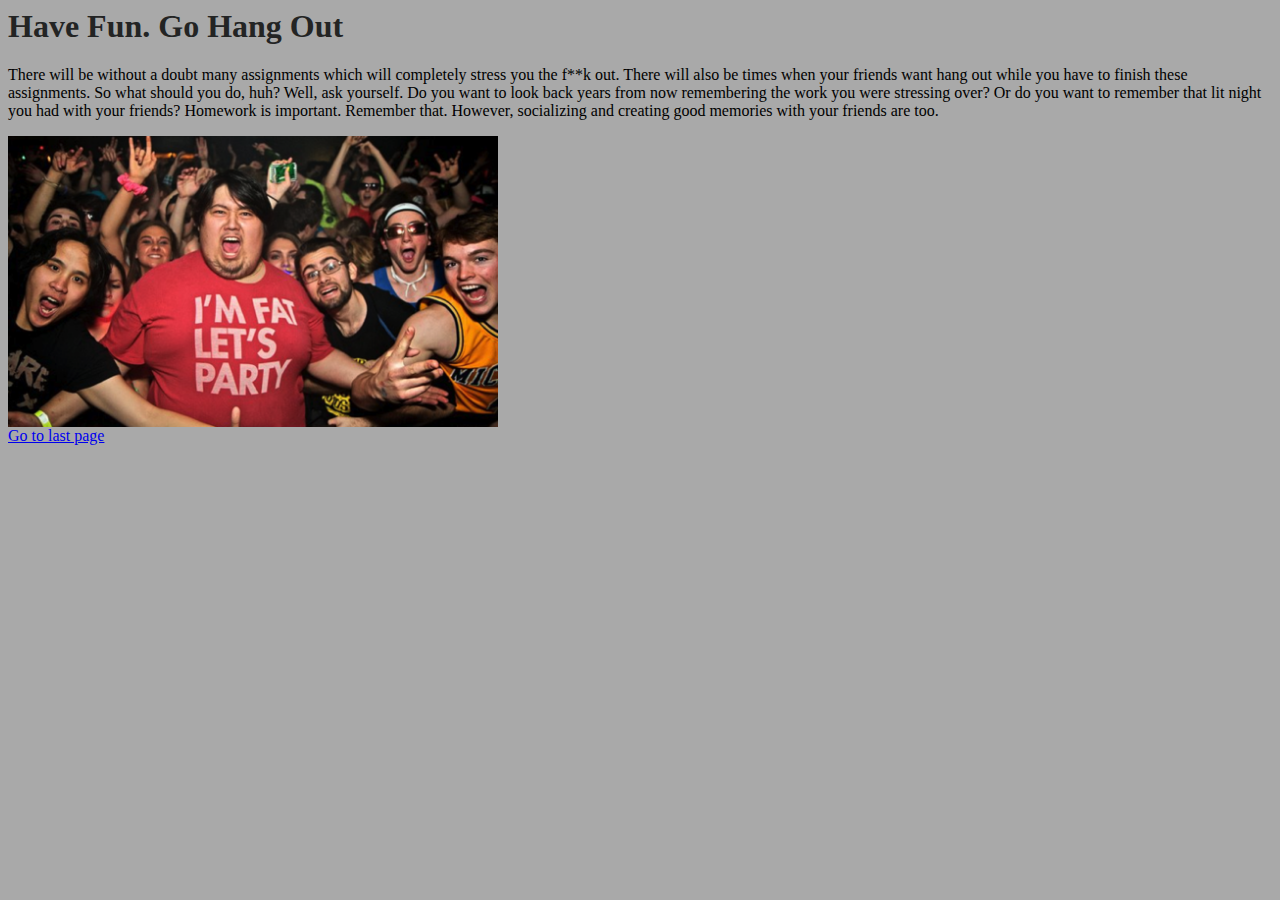
==== survival103.html @ 2bf77449 "Add files via upload" ====
<html>
    <head>
        <title>College</title>
        <link href="styles.css" rel="stylesheet"
        type="text/css"/>
    </head>
    <body>
        <h1>Have Fun. Go Hang Out</h1>
        <p>There will be without a doubt many assignments which will completely stress you the f**k out. There will also be times when your friends want hang out while you have to finish these assignments. So what should you do, huh?  Well, ask yourself. Do you want to look back years from now remembering the work you were stressing over? Or do you want to remember that lit night you had with your friends? Homework is important. Remember that. However, socializing and creating good memories with your friends are too.</p>
        <img src="images/College-Party.jpg" alt="Fun"
        width="490px"/>
        <br>
        <a href="survival102.html">Go to last page</a> 
    </body>
</html>
---- styles.css ----
h1{color: #232424;}
body{background-color:darkgray
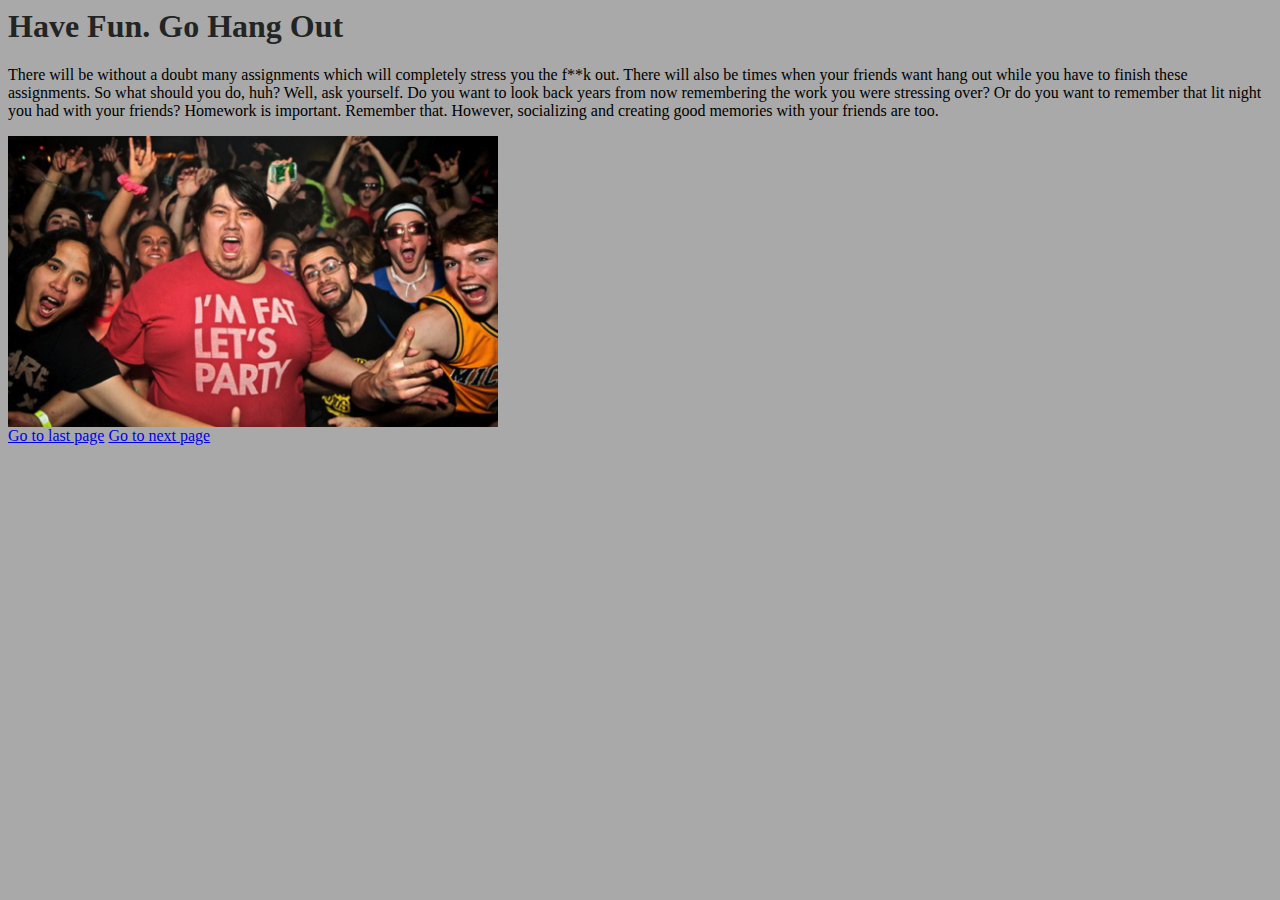
==== commit c0eb9b56: "Update survival103.html" ====
--- a/survival103.html
+++ b/survival103.html
@@ -10,6 +10,7 @@
         <img src="images/College-Party.jpg" alt="Fun"
         width="490px"/>
         <br>
-        <a href="survival102.html">Go to last page</a> 
+        <a href="survival103.html">Go to last page</a> 
+        <a href="survival105.html">Go to next page</a>
     </body>
-</html>+</html>
